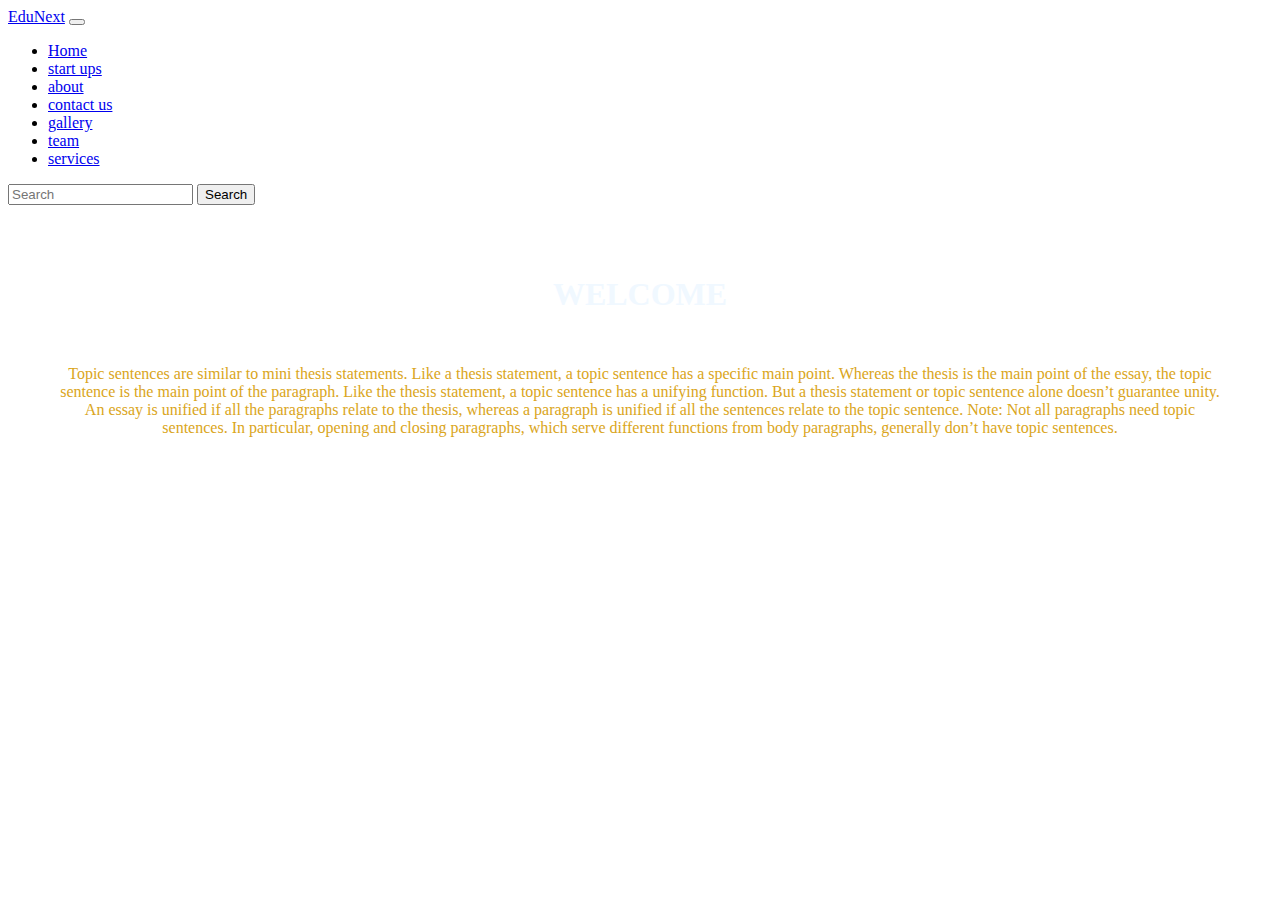
==== main.html @ dfb3b7b2 "Add files via upload" ====
<!DOCTYPE html>
<html lang="en">
<head>
    <meta charset="UTF-8">
    <meta http-equiv="X-UA-Compatible" content="IE=edge">
    <meta name="viewport" content="width=device-width, initial-scale=1.0">
    <title>Document</title>
    <link href="https://cdn.jsdelivr.net/npm/bootstrap@5.0.0-beta2/dist/css/bootstrap.min.css" rel="stylesheet" integrity="sha384-BmbxuPwQa2lc/FVzBcNJ7UAyJxM6wuqIj61tLrc4wSX0szH/Ev+nYRRuWlolflfl" crossorigin="anonymous">
    <link rel="stylesheet" href="index.css">
</head>
<body>
    <section>
        <nav class="navbar navbar-expand-lg navbar-light bg-light">
            <div class="container">
              <a class="navbar-brand" href="#">EduNext</a>
              <button class="navbar-toggler" type="button" data-bs-toggle="collapse" data-bs-target="#navbarSupportedContent" aria-controls="navbarSupportedContent" aria-expanded="false" aria-label="Toggle navigation">
                <span class="navbar-toggler-icon"></span>
              </button>
              <div class="collapse navbar-collapse" id="navbarSupportedContent">
                <ul class="navbar-nav me-auto mb-2 mb-lg-0">
                  <li class="nav-item">
                    <a class="nav-link active" aria-current="page" href="#">Home</a>
                  </li>
                  <li class="nav-item">
                    <a class="nav-link" href="#">start ups</a>
                  </li>
                  <li class="nav-item">
                    <a class="nav-link" href="#">about</a>
                  </li>
                  <li class="nav-item">
                    <a class="nav-link" href="#">contact us</a>
                  </li>
                  <li class="nav-item">
                    <a class="nav-link" href="#">gallery</a>
                  </li>
                  <li class="nav-item">
                    <a class="nav-link" href="#">team</a>
                  </li>
                  <li class="nav-item">
                    <a class="nav-link" href="#">services</a>
                  </li>
                </ul>
                <form class="d-flex">
                  <input class="form-control me-2" type="search" placeholder="Search" aria-label="Search">
                  <button class="btn btn-outline-success" type="submit">Search</button>
                </form>
              </div>
            </div>
          </nav>
    </section>
    <section class="home">
      <h1>WELCOME</h1>
      <p>
        Topic sentences are similar to mini thesis statements. Like a thesis statement, a topic sentence has a specific main point. Whereas the thesis is the main point of the essay, the topic sentence is the main point of the paragraph. Like the thesis statement, a topic sentence has a unifying function. But a thesis statement or topic sentence alone doesn’t guarantee unity. An essay is unified if all the paragraphs relate to the thesis, whereas a paragraph is unified if all the sentences relate to the topic sentence. Note: Not all paragraphs need topic sentences. In particular, opening and closing paragraphs, which serve different functions from body paragraphs, generally don’t have topic sentences. 
      </p>
  
</body>
</html>
---- index.css ----
.home {
    background-image: url("https://wallpaperaccess.com/full/1996531.jpg");
    height: 600px;
    text-align: center;
    padding-top: 50px;
}

.home h1 {
    color: aliceblue;
}
.home p {
   color:goldenrod; 
   text-align: center;
   font-family: Georgia, 'Times New Roman', Times, serif;
   margin-top: 50px;
   margin-bottom: 50px;
   margin-left: 50px;
   margin-right: 50px;
   padding:2px ;
}
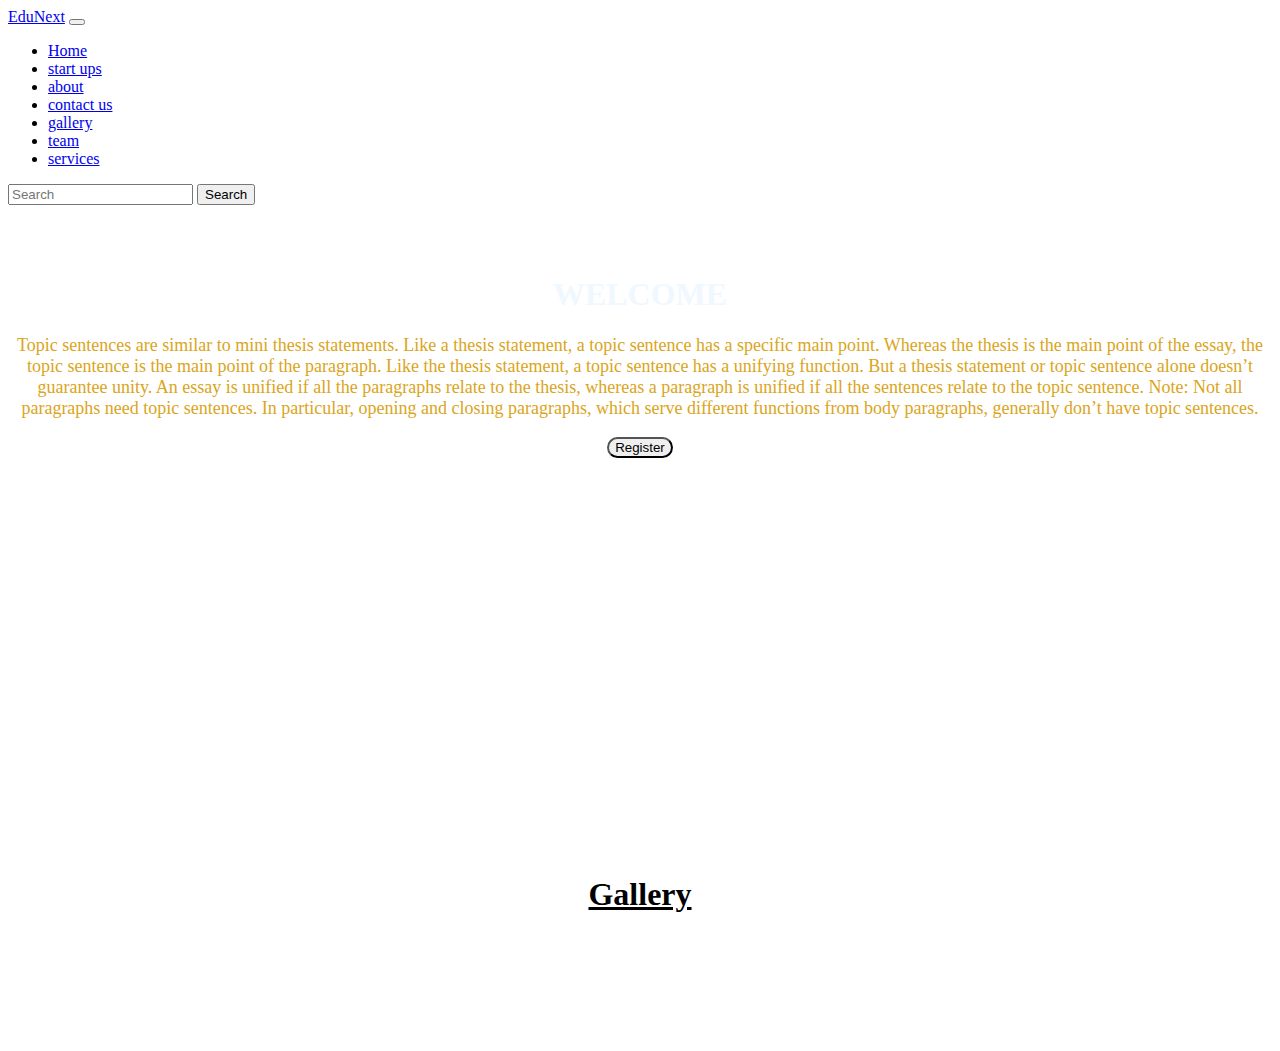
==== commit 59e01af1: "updated:" ====
--- a/main.html
+++ b/main.html
@@ -49,10 +49,41 @@
           </nav>
     </section>
     <section class="home">
-      <h1>WELCOME</h1>
-      <p>
+      <div class="container home_txt">
+        <h1 class="mt-5">WELCOME</h1>
+      <p class="px-5 py-5">
         Topic sentences are similar to mini thesis statements. Like a thesis statement, a topic sentence has a specific main point. Whereas the thesis is the main point of the essay, the topic sentence is the main point of the paragraph. Like the thesis statement, a topic sentence has a unifying function. But a thesis statement or topic sentence alone doesn’t guarantee unity. An essay is unified if all the paragraphs relate to the thesis, whereas a paragraph is unified if all the sentences relate to the topic sentence. Note: Not all paragraphs need topic sentences. In particular, opening and closing paragraphs, which serve different functions from body paragraphs, generally don’t have topic sentences. 
       </p>
-  
+  <button class="px-5 py-3 btn btn-primary register">Register</button>
+      </div>
+      </section>
+
+      <section>
+        <h1 class="gallery pt-5">Gallery</h1>
+        <div class="container">
+          <div class="row py-5">
+            <div class="col-sm">
+              <img style="width: 350px;" src="https://wallpaperaccess.com/full/1996531.jpg" alt="">
+            </div>
+            <div class="col-sm">
+              <img  style="width: 350px;"src="https://wallpaperaccess.com/full/1996531.jpg" alt="">
+            </div>
+            <div class="col-sm">
+              <img  style="width: 350px;"src="https://wallpaperaccess.com/full/1996531.jpg" alt="">
+            </div>
+          </div>
+          <div class="row pb-5">
+            <div class="col-sm">
+              <img style="width: 350px;" src="https://wallpaperaccess.com/full/1996531.jpg" alt="">
+            </div>
+            <div class="col-sm">
+              <img  style="width: 350px;"src="https://wallpaperaccess.com/full/1996531.jpg" alt="">
+            </div>
+            <div class="col-sm">
+              <img  style="width: 350px;"src="https://wallpaperaccess.com/full/1996531.jpg" alt="">
+            </div>
+          </div>
+        </div>
+      </section>
 </body>
 </html>--- a/index.css
+++ b/index.css
@@ -12,9 +12,20 @@
    color:goldenrod; 
    text-align: center;
    font-family: Georgia, 'Times New Roman', Times, serif;
-   margin-top: 50px;
-   margin-bottom: 50px;
-   margin-left: 50px;
-   margin-right: 50px;
-   padding:2px ;
-}+   font-size: 18px;
+}
+.html{
+   border-radius: 500px;
+
+}
+
+.register {
+    border-radius: 50px;
+}
+
+.home_txt {
+    
+}
+.gallery{
+    text-align: center;
+    text-decoration: underline;